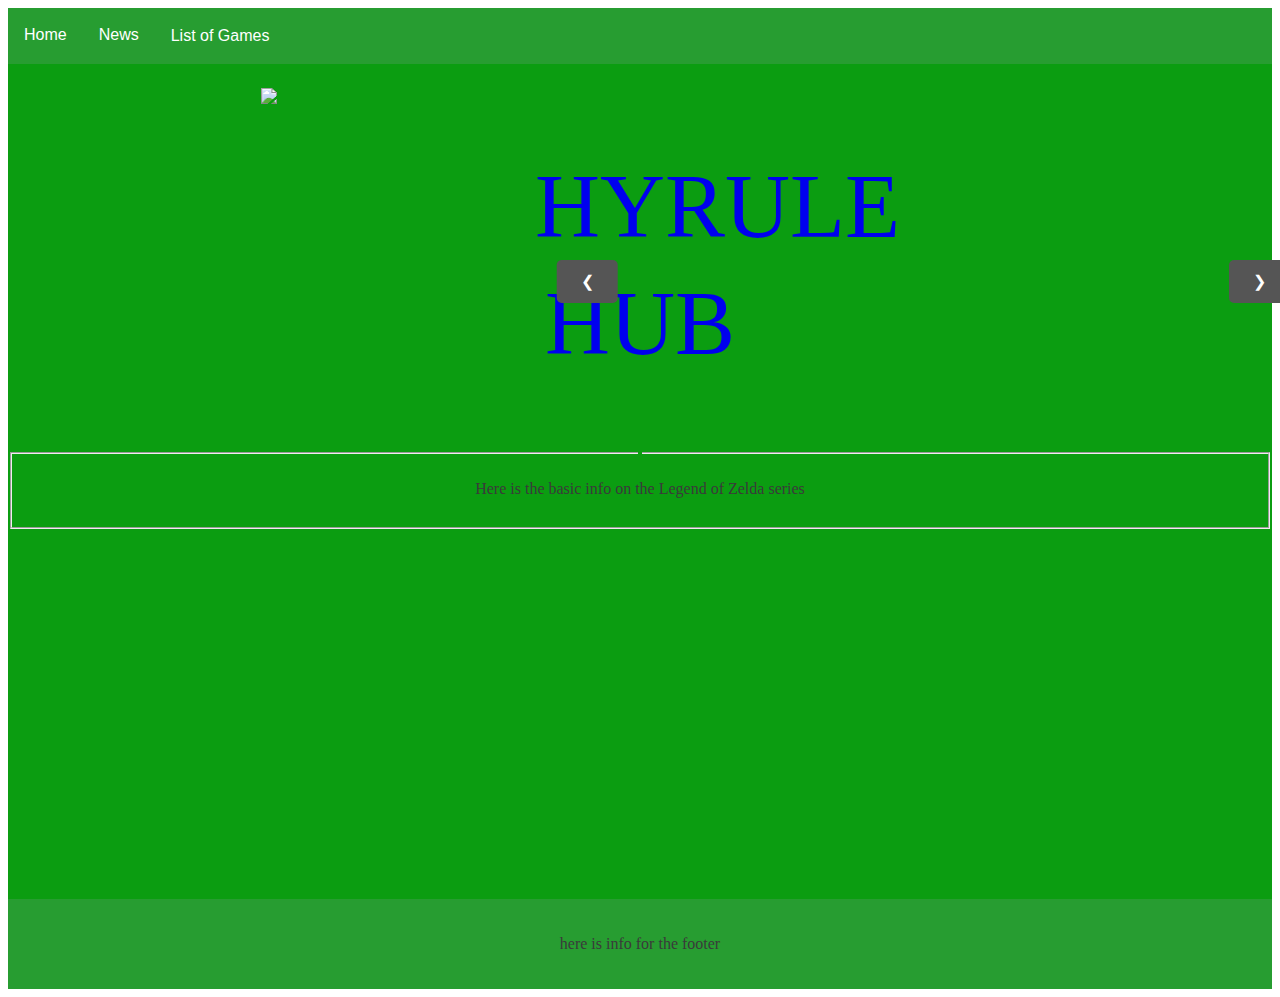
==== trial.html @ 14341682 "Add files via upload" ====
<!DOCTYPE html>
<html>

  <head>

    <div class="navbar">
     <a href="#home">Home</a>
     <a href="#news">News</a>
     <div class="dropdown">
       <button class="dropbtn">List of Games
         <i class="fa fa-caret-down"></i>
       </button>
       <div class="dropdown-content">
         <a href="#">Ocarina of Time</a>
         <a href="#">Majoras Mask</a>
         <a href="#">Wind Waker</a>
         <a href="#">Twilight Princess</a>
         <a href="#">Breath of the Wild</a>
       </div>
     </div>
   </div>

  <link rel="stylesheet" href="trial.css">

  <title>Hyrule Hub</title>
  <!-- <h1 class="hyrule"><a href="#">Hyrule Hub</a></h1> -->
  <header id="top" class="main-header">
    <!-- <span class="title">Hyrule Hub</span> -->
    <!-- <h1>Hyrule Hub</h1> -->
  <div id="imageContainer">
    <img class="mySlides" src="Images/mask.jpg">
    <img class="mySlides" src="Images/skyward.jpg">
      <!-- <img class="mySlides" src="Images/mask.jpg">
      <img class="mySlides" src="Images/mask.jpg"> -->

  </div>
    <div class="sfbww">
      <!-- <button class="btn">Button</button> -->
      <button class="btn-left" onclick="plusDivs(-1)">&#10094;</button>
      <!-- <button class="btn">Button</button> -->
      <button class="btn-right" onclick="plusDivs(+1)">&#10095;</button>

    </div>

    <script>
    var slideIndex = 1;
    showDivs(slideIndex);

    function plusDivs(n) {
        showDivs(slideIndex += n);
    }

    function showDivs(n) {
        var i;
        var x = document.getElementsByClassName("mySlides");
        if (n > x.length) {slideIndex = 1}
        if (n < 1) {slideIndex = x.length} ;
        for (i = 0; i < x.length; i++) {
            x[i].style.display = "none";
        }
        x[slideIndex-1].style.display = "block";
    }
    </script>
  <body>
  <!--  <div class="wrapper"> -->

    <div class="wrap">
    <header class="sub-header">
      <div class="container">
      <!-- <form action="index.html" method="post";> -->
        <h1 class="hyrule"><a href="#">Hyrule Hub</a></h1>
        <!-- <ul class="main-nav">
          <li><a href="#">Wind Waker</a></li>
          <li><a href="#">Ocarina</a></li>
          <li><a href="#">Majoras Mask</a></li>
          <li><a href="#">Skyward Sword</a></li>
        </ul> -->

    </div>
    </header>
      <fieldset> <!-- groups elements in a box -->

        <legend><span class="number"></span> </legend> <!-- title and number for fieldset -->

        <p>Here is the basic info on the Legend of Zelda series</p>

      </fieldset>

      <h2>

      </h2>

    </form>

</div>
    <footer class="main-footer">
      <p> here is info for the footer</p>
    </footer>

  </body>

  </head>
</html>
---- trial.css ----
/* =================================
  Base Styles
==================================== */
* {
  box-sizing: border-box;
}

/* @font-face { font-family: Hylian; src: url('/home/codelouisville/Fonts/HyliaSerif/Hylia Serif Beta v0-009/HyliaSerifBeta-Regular.otf'); } */

body {
	line-height: 1.6;
	color: #3a3a3a;

}

h1 {
  font-size: 5.625rem; /* 90px/16px  */
  color: rgba(255, 255, 255, 1);
  text-align: center;
  text-transform: uppercase;
  font-weight: normal;
  line-height: 1.3;
}

h2 {
  /* text-align: center;
  margin-top: 0; */

  font-size: 3.3125em; /* 53px/16px  */
  font-weight: normal;
  line-height: 1.1;
  margin: 0 0 .5em; /* 0 0 26px */

}

fieldset {
  text-align: center;
}

legend{
  text-align: center;
}

a {
	text-decoration: none;
}

/* Navbar container */

.main-header {
  text-align: center;

  padding-top: 1.5em;

  /* padding-bottom: 1.5em;

  margin-bottom: 30px; */

  /* padding-top: 170px; */
  /* height: 850px; */
  background: #0b9d11 url(/home/codelouisville/Pictures/zelda_forest.jpg) no-repeat center;
  background-size: cover;
}
/* Container needed to position the button. Adjust the width as needed */

.sfbww {
 position: absolute;
 width: 50%;
}

/* Make the image responsive */
.sfbww img {
 width: 50%;
 height: auto;
 position: center;

}

.container .btn:hover {
 background-color: black;
}

.navbar {
 overflow: hidden;
 background-color: #279d31;
 font-family: Arial;
}

/* Links inside the navbar */
.navbar a {
 float: left;
 font-size: 16px;
 color: white;
 text-align: center;
 padding: 14px 16px;
 text-decoration: none;
}

/* The dropdown container */
.dropdown {
 float: left;
 overflow: hidden;
}

/* Dropdown button */
.dropdown .dropbtn {
 font-size: 16px;
 border: none;
 outline: none;
 color: white;
 padding: 19px 16px;
 background-color: inherit;
 font-family: inherit; /* Important for vertical align on mobile phones */
 margin: 0; /* Important for vertical align on mobile phones */
}

/* Add a purple background color to navbar links on hover */
.navbar a:hover, .dropdown:hover .dropbtn {
 background-color: #800080;
}

/* Dropdown content (hidden by default) */
.dropdown-content {
 display: none;
 position: absolute;
 background-color: #f9f9f9;
 min-width: 160px;
 box-shadow: 0px 8px 16px 0px rgba(0,0,0,0.2);
 z-index: 1;
}

/* Links inside the dropdown */
.dropdown-content a {
 float: none;
 color: black;
 padding: 12px 16px;
 text-decoration: none;
 display: block;
 text-align: left;
}

/* Add a grey background color to dropdown links on hover */
.dropdown-content a:hover {
 background-color: #ddd;
}

/* Show the dropdown menu on hover */
.dropdown:hover .dropdown-content {
 display: block;
}


/* =================================
  Base Layout Styles
==================================== */

.topnav {
  text-align: center;
  background: green;
}

.container {
  padding-left: 1em;
  padding-right: 1em;

  /* background: no-repeat center;
  background-size: cover; */
}

#imageContainer {
width: 60%;
margin: auto;
/* height: auto; */

}


/* .mySlides {
  background: no-repeat center;
  background-size: contain;
} */

.number{
  margin: auto;
  text-align: center;

}

.main-footer {
  text-align: center;
  padding: 1em 0;
	background: #279d31;
}

.main-nav a {
	font-size: .95em;
	color: #3acec2;
	text-transform: uppercase;
}

.main-nav a:hover {
	color: #093a58;
}

.hyrule a,
.main-nav a {
  padding: 10px 15px;
  display: block;
}
/*=============================================================================
Media Queries
=============================================================================*/

@media (min-width: 769px) {
  /* is supposed to stick footer to bottom of page and keep page viewable in one window */
  .wrap {
    min-height: calc(100vh - 89px);
  }

  .mySlides {
    position: absolute;
    background: no-repeat center;
    background-size: contain;
    width: 50%;

    /* background: no-repeat center;
    background-size: contain; */

    /* margin-right: 50px 0; */
    /* margin-top: 50px; */
  }

  .sfbww .btn-left {
   position: relative;
   top: -50%;
   left: 1em;
   transform: translate(452%, 400%);
   -ms-transform: translate(-50%, -50%);
   background-color: #555;
   color: white;
   font-size: 16px;
   padding: 12px 24px;
   border: none;
   cursor: pointer;
   border-radius: 5px;
  }

  .sfbww .btn-right {
   position: relative;
   top: -50%;
   right: 1em;
   transform: translate(1500%, 400%);
   -ms-transform: translate(-50%, -50%);
   background-color: #555;
   color: white;
   font-size: 16px;
   padding: 12px 24px;
   border: none;
   cursor: pointer;
   border-radius: 5px;
  }

  .container {
    width: 80%;
    max-width: 1150px;
    margin: 0 auto;
  }

  .hyrule,
  .main-nav,
 /*sets all on same line */
  .main-nav li {
      display: inline-block;
    }

    .hyrule {
      width: 240px;
      margin-right: 50px 0;
      margin-top: 50px;
    }

    .main-nav li{
      margin-right: -4px;
    }
}
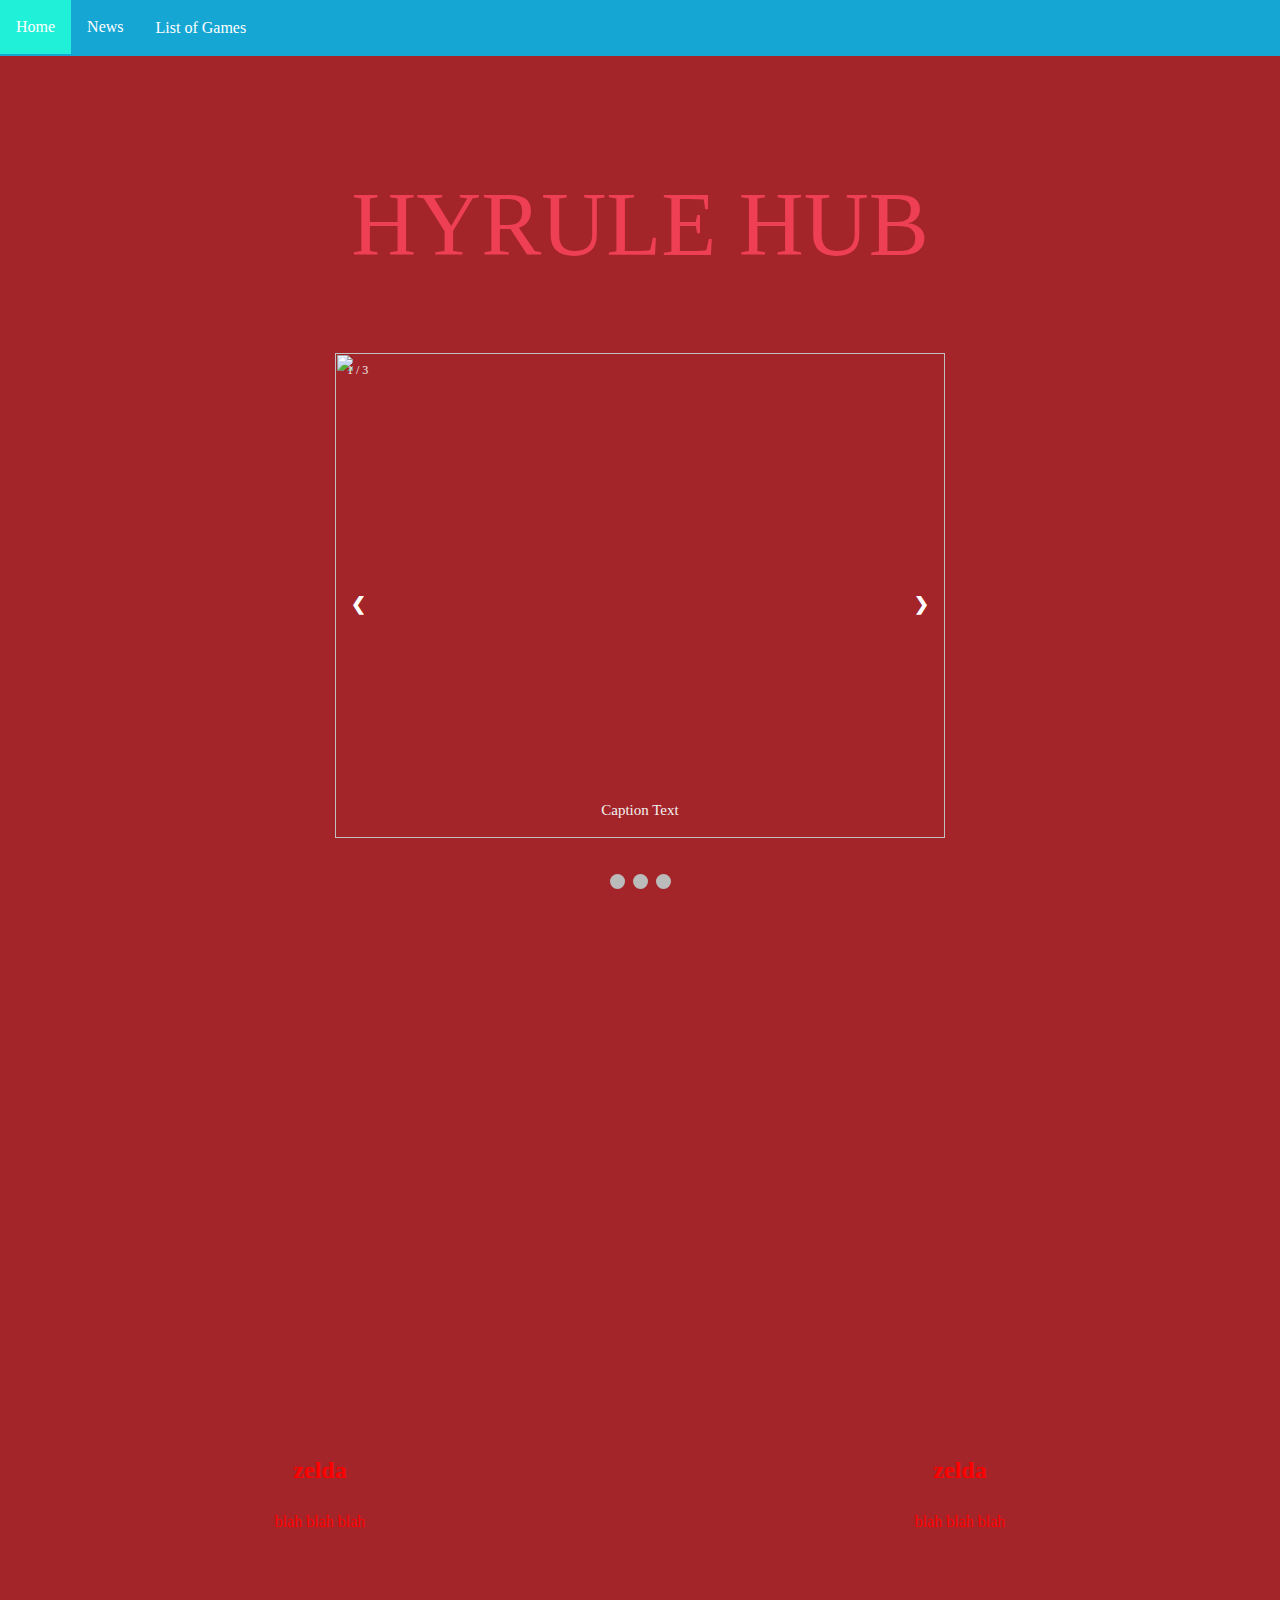
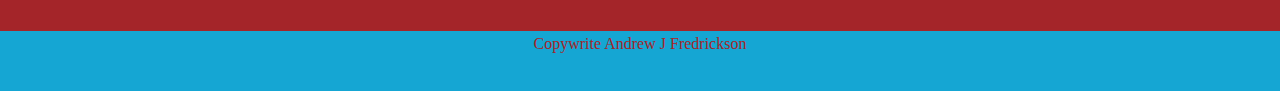
==== commit 2e206c0e: "Fixed element overlap and added two text columns" ====
--- a/trial.html
+++ b/trial.html
@@ -3,101 +3,104 @@
 
   <head>
 
-    <div class="navbar">
-     <a href="#home">Home</a>
-     <a href="#news">News</a>
-     <div class="dropdown">
-       <button class="dropbtn">List of Games
-         <i class="fa fa-caret-down"></i>
-       </button>
-       <div class="dropdown-content">
-         <a href="#">Ocarina of Time</a>
-         <a href="#">Majoras Mask</a>
-         <a href="#">Wind Waker</a>
-         <a href="#">Twilight Princess</a>
-         <a href="#">Breath of the Wild</a>
+    <link rel="stylesheet" href="trial.css">
+    <script src="trial.js"></script>
+
+    <title>Hyrule Hub</title>
+
+  </head>
+
+  <body>
+
+    <header id="top" class="main-header">
+
+      <nav class="navbar">
+       <a href="#home">Home</a>
+       <a href="#news">News</a>
+       <div class="dropdown">
+         <button class="dropbtn">List of Games
+           <i class="fa fa-caret-down"></i>
+         </button>
+         <div class="dropdown-content">
+           <a href="#">Ocarina of Time</a>
+           <a href="#">Majoras Mask</a>
+           <a href="#">Wind Waker</a>
+           <a href="#">Twilight Princess</a>
+           <a href="#">Breath of the Wild</a>
+         </div>
        </div>
-     </div>
-   </div>
+     </nav>
+     <h1 class="hyrule"><a href="#">Hyrule Hub</a></h1>
+   </header>
 
-  <link rel="stylesheet" href="trial.css">
+    <!-- <div id="imageContainer"> -->
 
-  <title>Hyrule Hub</title>
-  <!-- <h1 class="hyrule"><a href="#">Hyrule Hub</a></h1> -->
-  <header id="top" class="main-header">
-    <!-- <span class="title">Hyrule Hub</span> -->
-    <!-- <h1>Hyrule Hub</h1> -->
-  <div id="imageContainer">
-    <img class="mySlides" src="Images/mask.jpg">
-    <img class="mySlides" src="Images/skyward.jpg">
-      <!-- <img class="mySlides" src="Images/mask.jpg">
-      <img class="mySlides" src="Images/mask.jpg"> -->
+      <!-- Slideshow container -->
+<div class="slideshow-container">
 
+ <!-- Full-width images with number and caption text -->
+ <div class="mySlides fade" style="display: block;">
+   <div class="numbertext">1 / 3</div>
+   <img class="images" src="https://images3.alphacoders.com/612/612032.jpg" style="width:100%">
+   <div class="text">Caption Text</div>
+ </div>
+
+ <div class="mySlides fade">
+   <div class="numbertext">2 / 3</div>
+   <img class="images" src="https://images5.alphacoders.com/317/317301.jpg" style="width:100%">
+   <div class="text">Caption Two</div>
+ </div>
+
+ <div class="mySlides fade">
+   <div class="numbertext">3 / 3</div>
+   <img class="images" src="http://jonvilma.com/images/the-legend-of-zelda-ocarina-4.jpg" style="width:100%">
+   <div class="text">Caption Three</div>
+ </div>
+
+ <!-- Next and previous buttons -->
+ <a class="prev" onclick="plusSlides(-1)">&#10094;</a>
+ <a class="next" onclick="plusSlides(1)">&#10095;</a>
+</div>
+<br>
+
+<!-- The dots/circles -->
+<div id="dotContainer">
+  <div style="text-align:center">
+   <span class="dot" onclick="currentSlide(1)"></span>
+   <span class="dot" onclick="currentSlide(2)"></span>
+   <span class="dot" onclick="currentSlide(3)"></span>
   </div>
-    <div class="sfbww">
-      <!-- <button class="btn">Button</button> -->
-      <button class="btn-left" onclick="plusDivs(-1)">&#10094;</button>
-      <!-- <button class="btn">Button</button> -->
-      <button class="btn-right" onclick="plusDivs(+1)">&#10095;</button>
+</div>
 
-    </div>
+    <!-- </div> -->
 
-    <script>
-    var slideIndex = 1;
-    showDivs(slideIndex);
+<div id="content">
 
-    function plusDivs(n) {
-        showDivs(slideIndex += n);
-    }
+      <div class="wrapper">
 
-    function showDivs(n) {
-        var i;
-        var x = document.getElementsByClassName("mySlides");
-        if (n > x.length) {slideIndex = 1}
-        if (n < 1) {slideIndex = x.length} ;
-        for (i = 0; i < x.length; i++) {
-            x[i].style.display = "none";
-        }
-        x[slideIndex-1].style.display = "block";
-    }
-    </script>
-  <body>
-  <!--  <div class="wrapper"> -->
+        <p>"Lorem ipsum dolor sit amet, consectetur adipiscing elit, sed do eiusmod tempor incididunt ut labore et dolore magna aliqua. Ut enim ad minim veniam, quis nostrud exercitation ullamco laboris nisi ut aliquip ex ea commodo consequat. Duis aute irure dolor in reprehenderit in voluptate velit esse cillum dolore eu fugiat nulla pariatur. Excepteur sint occaecat cupidatat non proident, sunt in culpa qui officia deserunt mollit anim id est laborum."</p>
 
-    <div class="wrap">
-    <header class="sub-header">
-      <div class="container">
-      <!-- <form action="index.html" method="post";> -->
-        <h1 class="hyrule"><a href="#">Hyrule Hub</a></h1>
-        <!-- <ul class="main-nav">
-          <li><a href="#">Wind Waker</a></li>
-          <li><a href="#">Ocarina</a></li>
-          <li><a href="#">Majoras Mask</a></li>
-          <li><a href="#">Skyward Sword</a></li>
-        </ul> -->
+      </div>
 
-    </div>
-    </header>
-      <fieldset> <!-- groups elements in a box -->
+      <div class="primary col">
+        <h2>zelda</h2>
+        <p>blah blah blah</p>
 
-        <legend><span class="number"></span> </legend> <!-- title and number for fieldset -->
+      </div>
 
-        <p>Here is the basic info on the Legend of Zelda series</p>
-
-      </fieldset>
-
-      <h2>
-
-      </h2>
-
-    </form>
+      <div class="secondary col">
+        <h2>zelda</h2>
+        <p>blah blah blah</p>
+      </div>
 
 </div>
+
     <footer class="main-footer">
-      <p> here is info for the footer</p>
+
+      <p>Copywrite Andrew J Fredrickson</p>
+
     </footer>
 
   </body>
 
-  </head>
 </html>
--- a/trial.css
+++ b/trial.css
@@ -5,42 +5,34 @@
   box-sizing: border-box;
 }
 
-/* @font-face { font-family: Hylian; src: url('/home/codelouisville/Fonts/HyliaSerif/Hylia Serif Beta v0-009/HyliaSerifBeta-Regular.otf'); } */
+@font-face { font-family: 'Hylian'; src: url('/home/codelouisville/Fonts/HyliaSerif/Hylia Serif Beta v0-009/HyliaSerifBeta-Regular.otf'); }
 
 body {
 	line-height: 1.6;
-	color: #3a3a3a;
-
+	color: #40f840;
+  background: #a42529 url(https://c.wallhere.com/photos/87/68/The_Legend_of_Zelda_Breath_of_the_Wild_The_Legend_of_Zelda_Nintendo_NX_Nintendo_Switch_Hyrule_video_games-1852.jpg!d) no-repeat center;
+  padding: 0;
+  margin: 0 auto;
+  font-family: 'Hylian', serif;
+  background-size: cover;
+  /* position: fixed; */
+  /* top: 0;
+  left: 0; */
+
+  /* Preserve aspet ratio */
+  min-width: 100%;
+  min-height: 100%;
 }
 
 h1 {
   font-size: 5.625rem; /* 90px/16px  */
-  color: rgba(255, 255, 255, 1);
+  color: #40f840;
   text-align: center;
   text-transform: uppercase;
   font-weight: normal;
   line-height: 1.3;
 }
 
-h2 {
-  /* text-align: center;
-  margin-top: 0; */
-
-  font-size: 3.3125em; /* 53px/16px  */
-  font-weight: normal;
-  line-height: 1.1;
-  margin: 0 0 .5em; /* 0 0 26px */
-
-}
-
-fieldset {
-  text-align: center;
-}
-
-legend{
-  text-align: center;
-}
-
 a {
 	text-decoration: none;
 }
@@ -49,41 +41,116 @@
 
 .main-header {
   text-align: center;
-
-  padding-top: 1.5em;
-
-  /* padding-bottom: 1.5em;
-
-  margin-bottom: 30px; */
-
-  /* padding-top: 170px; */
-  /* height: 850px; */
-  background: #0b9d11 url(/home/codelouisville/Pictures/zelda_forest.jpg) no-repeat center;
-  background-size: cover;
-}
-/* Container needed to position the button. Adjust the width as needed */
-
-.sfbww {
- position: absolute;
- width: 50%;
-}
-
-/* Make the image responsive */
-.sfbww img {
- width: 50%;
- height: auto;
- position: center;
-
-}
-
-.container .btn:hover {
- background-color: black;
+  margin: 0 auto;
+  padding: 0;
+
+}
+
+/* Slideshow container */
+.slideshow-container {
+  max-width: 1500px;
+  position: relative;
+  margin: auto;
+  width: 610px;
+  height: 485px;
+  /* padding: 10px 10px; */
+}
+
+/* Hide the images by default */
+.mySlides {
+    display: none;
+    /* width: 610px;
+    height: 485px; */
+    margin: 0 auto;
+
+}
+
+.images {
+  /* width: 1500px;
+  height: 500px; */
+  width: 610px;
+  height: 485px;
+}
+
+/* Next & previous buttons */
+.prev, .next {
+  cursor: pointer;
+  position: absolute;
+  top: 50%;
+  width: auto;
+  margin-top: -22px;
+  padding: 16px;
+  color: white;
+  font-weight: bold;
+  font-size: 18px;
+  transition: 0.6s ease;
+  border-radius: 0 3px 3px 0;
+}
+
+/* Position the "next button" to the right */
+.next {
+  right: 0;
+  border-radius: 3px 0 0 3px;
+}
+
+/* On hover, add a black background color with a little bit see-through */
+.prev:hover, .next:hover {
+  background-color: rgba(0,0,0,0.8);
+}
+
+/* Caption text */
+.text {
+  color: #f2f2f2;
+  font-size: 15px;
+  padding: 8px 12px;
+  position: absolute;
+  bottom: 8px;
+  width: 100%;
+  text-align: center;
+}
+
+/* Number text (1/3 etc) */
+.numbertext {
+  color: #f2f2f2;
+  font-size: 12px;
+  padding: 8px 12px;
+  position: absolute;
+  top: 0;
+}
+
+/* The dots/bullets/indicators */
+.dot {
+  cursor: pointer;
+  height: 15px;
+  width: 15px;
+  margin: 10px 2px;
+  background-color: #bbb;
+  border-radius: 50%;
+  display: inline-block;
+  transition: background-color 0.6s ease;
+}
+
+.active, .dot:hover {
+  background-color: #717171;
+}
+
+/* Fading animation */
+.fade {
+  -webkit-animation-name: fade;
+  -webkit-animation-duration: 1.5s;
+  animation-name: fade;
+  animation-duration: 1.5s;
+}
+
+
+a:hover {
+  color: rgba(255, 169, 73, .4);
 }
 
 .navbar {
  overflow: hidden;
- background-color: #279d31;
- font-family: Arial;
+ background-color: #15a6d3;
+ font-family: 'Hylian', serif;
 }
 
 /* Links inside the navbar */
@@ -114,9 +181,9 @@
  margin: 0; /* Important for vertical align on mobile phones */
 }
 
-/* Add a purple background color to navbar links on hover */
+/* Add a blue background color to navbar links on hover */
 .navbar a:hover, .dropdown:hover .dropbtn {
- background-color: #800080;
+ background-color: #20f0d8;
 }
 
 /* Dropdown content (hidden by default) */
@@ -159,127 +226,100 @@
   background: green;
 }
 
-.container {
+/* #allContainer{
+  width: 610px;
+  height: 485px;
+  display: block;
+  position: relative;
+  top: 50%;
+  margin: 0 auto;
+  border: solid;
+} */
+
+#dotContainer {
+  margin: 0 auto;
+  /* display: inline-block; */
+}
+
+#content {
+  /* padding-left: 1em;
+  padding-right: 1em; */
+  display: block;
+  width: 100%;
+  /* clear: both; */
+  margin: 5em 0;
+
+}
+
+.col {
+  display: inline-block;
+  text-align: center;
+  width: 50%;
+  margin-right: -4px;
+  vertical-align: top;
   padding-left: 1em;
   padding-right: 1em;
-
-  /* background: no-repeat center;
-  background-size: cover; */
-}
-
-#imageContainer {
-width: 60%;
-margin: auto;
-/* height: auto; */
-
-}
-
-
-/* .mySlides {
-  background: no-repeat center;
-  background-size: contain;
+  color: red;
+}
+
+
+/* #imageContainer {
+width: -50%;
+margin: 10px 10px;
+height: auto;
+position: relative;
 } */
 
-.number{
-  margin: auto;
-  text-align: center;
-
+.wrapper {
+  display: block;
+  position: relative;
+  margin: 5em;
+  text-align: center;
+  color: #a42529;
+  margin: 10px 15px;
+  padding: 150px;
 }
 
 .main-footer {
   text-align: center;
-  padding: 1em 0;
-	background: #279d31;
-}
-
-.main-nav a {
-	font-size: .95em;
-	color: #3acec2;
-	text-transform: uppercase;
-}
-
-.main-nav a:hover {
-	color: #093a58;
-}
-
-.hyrule a,
-.main-nav a {
+	background: #15a6d3;
+  position: relative;
+  bottom: 0;
+  width:100%;
+  height:60px;
+  margin: 0 auto;
+  color: #a42529;
+}
+
+.hyrule a {
   padding: 10px 15px;
+  margin-top: 100px;
   display: block;
-}
+  color: #ef3f54;
+}
+
+.hyrule {
+  /* width: 240px;
+  margin-right: 50px 0; */
+  text-align: center;
+  margin-top: 50px;
+  /* font-family: 'Hylian'; */
+}
+
 /*=============================================================================
 Media Queries
 =============================================================================*/
+/* is supposed to stick footer to bottom of page and keep page viewable in one window */
 
 @media (min-width: 769px) {
-  /* is supposed to stick footer to bottom of page and keep page viewable in one window */
-  .wrap {
-    min-height: calc(100vh - 89px);
   }
 
-  .mySlides {
-    position: absolute;
-    background: no-repeat center;
-    background-size: contain;
-    width: 50%;
-
-    /* background: no-repeat center;
-    background-size: contain; */
-
-    /* margin-right: 50px 0; */
-    /* margin-top: 50px; */
+  @-webkit-keyframes fade {
+    from {opacity: .4}
+    to {opacity: 1}
   }
 
-  .sfbww .btn-left {
-   position: relative;
-   top: -50%;
-   left: 1em;
-   transform: translate(452%, 400%);
-   -ms-transform: translate(-50%, -50%);
-   background-color: #555;
-   color: white;
-   font-size: 16px;
-   padding: 12px 24px;
-   border: none;
-   cursor: pointer;
-   border-radius: 5px;
+  @keyframes fade {
+    from {opacity: .4}
+    to {opacity: 1}
   }
-
-  .sfbww .btn-right {
-   position: relative;
-   top: -50%;
-   right: 1em;
-   transform: translate(1500%, 400%);
-   -ms-transform: translate(-50%, -50%);
-   background-color: #555;
-   color: white;
-   font-size: 16px;
-   padding: 12px 24px;
-   border: none;
-   cursor: pointer;
-   border-radius: 5px;
-  }
-
-  .container {
-    width: 80%;
-    max-width: 1150px;
-    margin: 0 auto;
-  }
-
-  .hyrule,
-  .main-nav,
- /*sets all on same line */
-  .main-nav li {
-      display: inline-block;
-    }
-
-    .hyrule {
-      width: 240px;
-      margin-right: 50px 0;
-      margin-top: 50px;
-    }
-
-    .main-nav li{
-      margin-right: -4px;
-    }
-}
